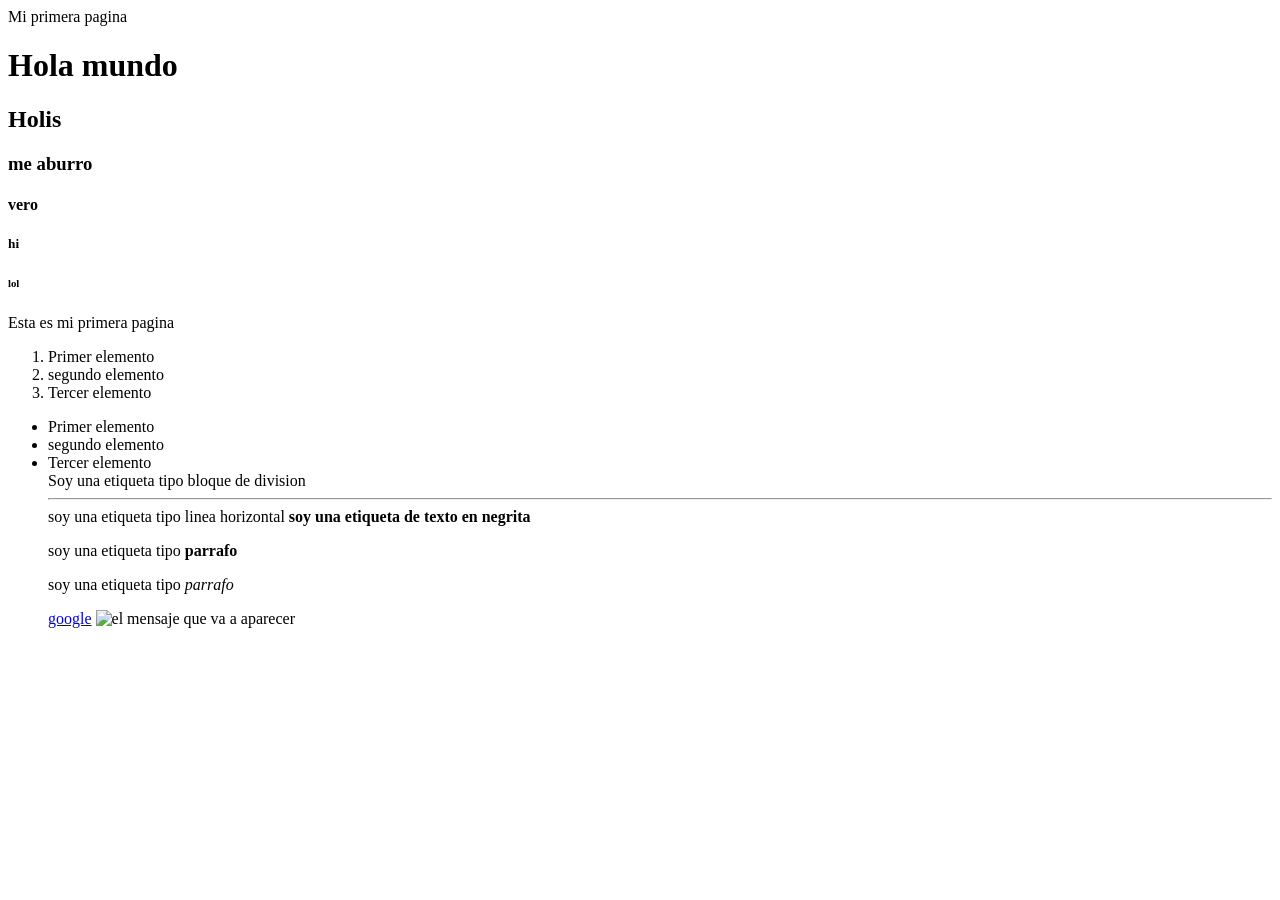
==== html/index.html @ 8684e542 "Primera pagina" ====
<!DOCTYPE html>
<html lang="es">
    <head>
        <meta charset="UTF-8"
        <title>Mi primera pagina</title>
    </head>
    <body>
        <h1>Hola mundo</h1>
        <h2>Holis</h2>
        <h3>me aburro</h3>
        <h4>vero </h4>
        <h5>hi </h5>
        <h6>lol </h6>
        <p>Esta es mi primera pagina</p>
        <ol>
            <li>Primer elemento</li>
            <li>segundo elemento</li>
            <li>Tercer elemento</li>
        </ol>

        <ul>
             <li>Primer elemento</li>
            <li>segundo elemento</li>
            <li>Tercer elemento</li
         </ul>

        <div>Soy una etiqueta tipo bloque de division</div>
        <hr> <span>soy una etiqueta tipo linea horizontal</span>

        <strong>soy una etiqueta de texto en negrita</strong>
        <p>soy una etiqueta tipo <strong> parrafo</strong></p>
        <p>soy una etiqueta tipo <em> parrafo </em></p>

        <a href="https://www.google.com">google</a>
        <img src="https://encrypted-tbn0.gstatic.com/images?q=tbn:ANd9GcR5h2z5FWVFGZFYnWldhNrEngvNMNdKHOGinA&s" alt="el mensaje que va a aparecer">
    </body>
</html>
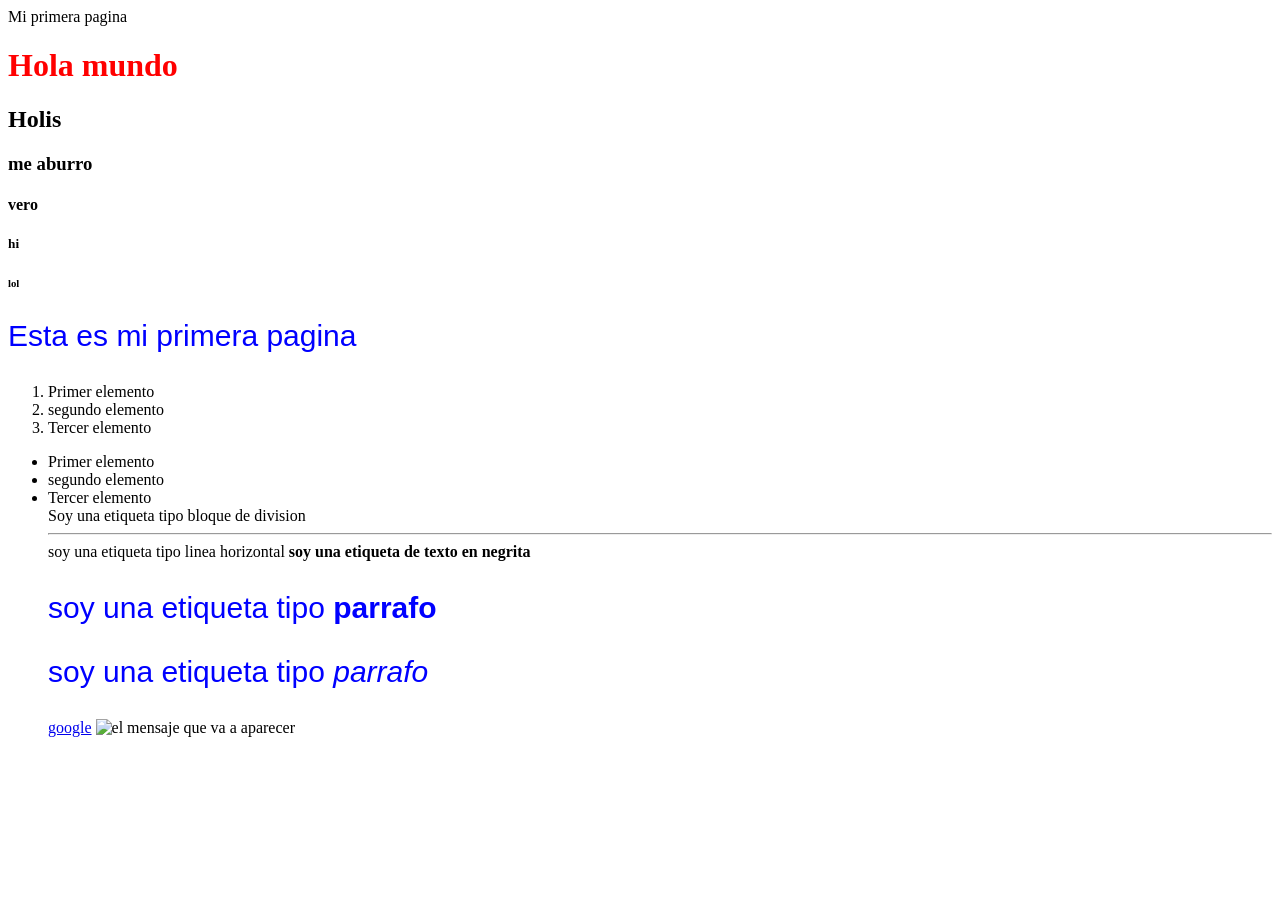
==== commit 81fdc72d: "taller dos" ====
--- a/html/index.html
+++ b/html/index.html
@@ -3,7 +3,9 @@
     <head>
         <meta charset="UTF-8"
         <title>Mi primera pagina</title>
+        <link rel="stylesheet" href="index.css"
     </head>
+
     <body>
         <h1>Hola mundo</h1>
         <h2>Holis</h2>
--- a/html/index.css
+++ b/html/index.css
@@ -0,0 +1,10 @@
+
+        h1 {
+            color: red;
+        }
+
+        p {
+            color: blue;
+            font-size: 30px;
+            font-family: Arial, Helvetica, sans-serif;
+        }
